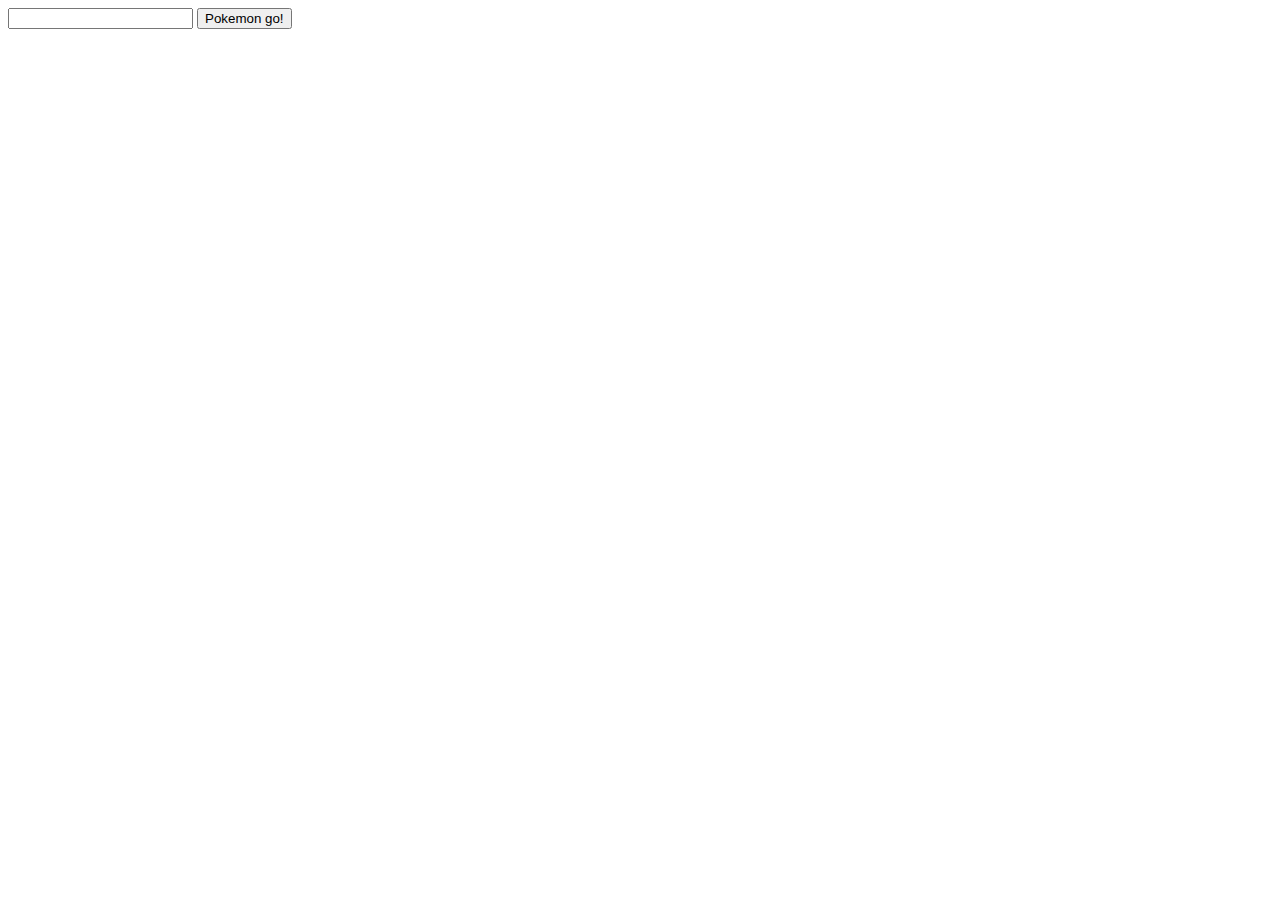
==== index.html @ 18aa9e72 "created index file and script file and added button and input with click listener function" ====
<!DOCTYPE html>
<html lang="en">
<head>
    <meta charset="UTF-8">
    <meta name="viewport" content="width=device-width, initial-scale=1.0">
    <meta http-equiv="X-UA-Compatible" content="ie=edge">
    <title>pokéapi</title>
</head>
<body>

    <div class="app">
        <input class="pokeInput" type="text">
        <button class="pokeSubmit">Pokemon go!</button>
    </div>

    <script src="pokescript.js"></script>
    
</body>
</html>
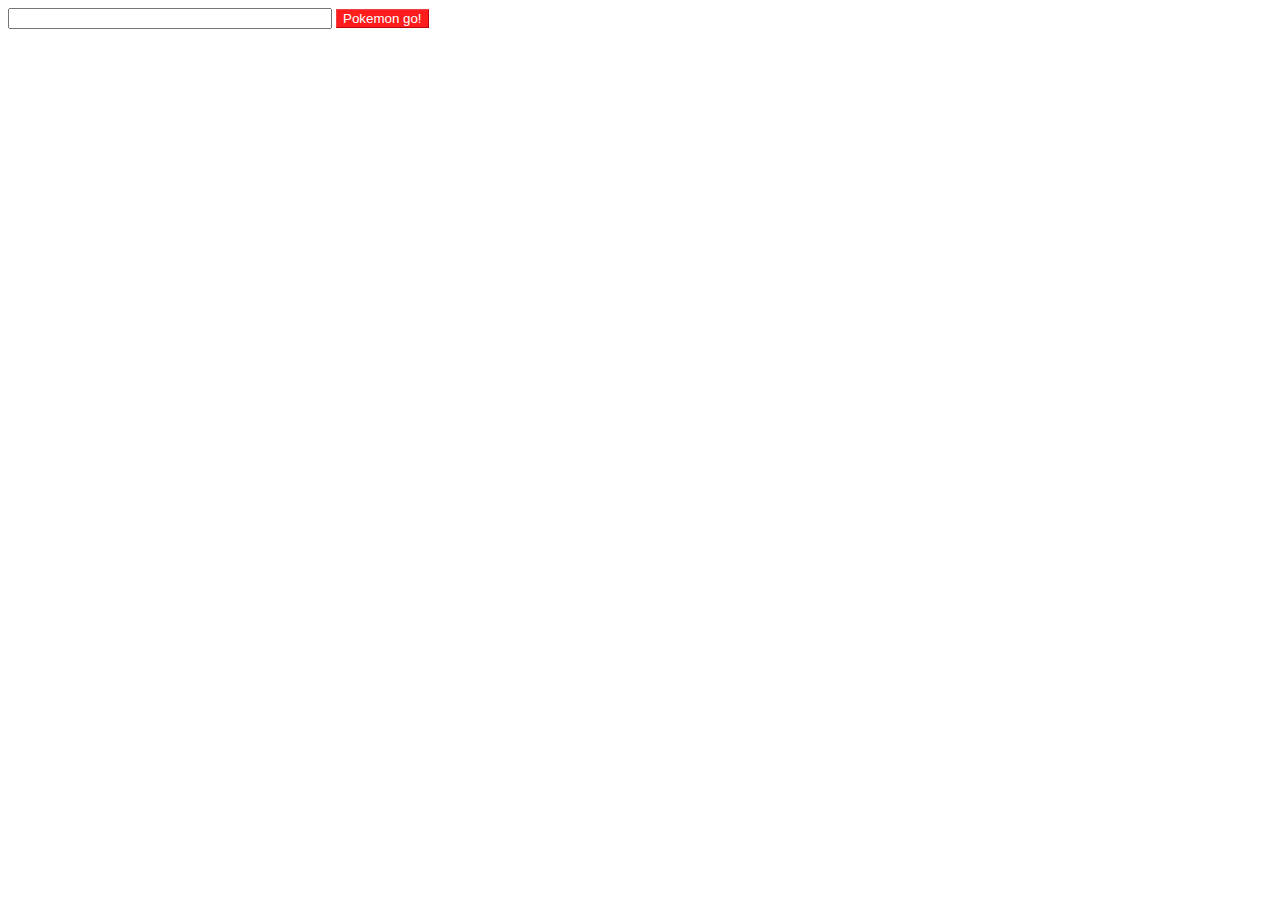
==== commit 722f922f: "added styling to input sections and to pokemon" ====
--- a/index.html
+++ b/index.html
@@ -5,12 +5,14 @@
     <meta name="viewport" content="width=device-width, initial-scale=1.0">
     <meta http-equiv="X-UA-Compatible" content="ie=edge">
     <title>pokéapi</title>
+    <link rel="stylesheet" href="pokestyles.css">
 </head>
 <body>
 
     <div class="app">
         <input class="pokeInput" type="text">
         <button class="pokeSubmit">Pokemon go!</button>
+        <div class="pokeMain"></div>
     </div>
 
     <script src="pokescript.js"></script>
--- a/pokestyles.css
+++ b/pokestyles.css
@@ -0,0 +1,13 @@
+.pokeInput{
+    width: 25%;
+    min-width: 240px;
+}
+
+.pokeSubmit{
+    background: #FF1C1C;
+    color: white;
+    border-left: 1px solid rgb(240, 68, 68);
+    border-top: 1px solid rgb(240, 68, 68);
+    border-right: 1px solid rgb(189, 4, 4);
+    border-bottom: 1px solid rgb(189, 4, 4);
+}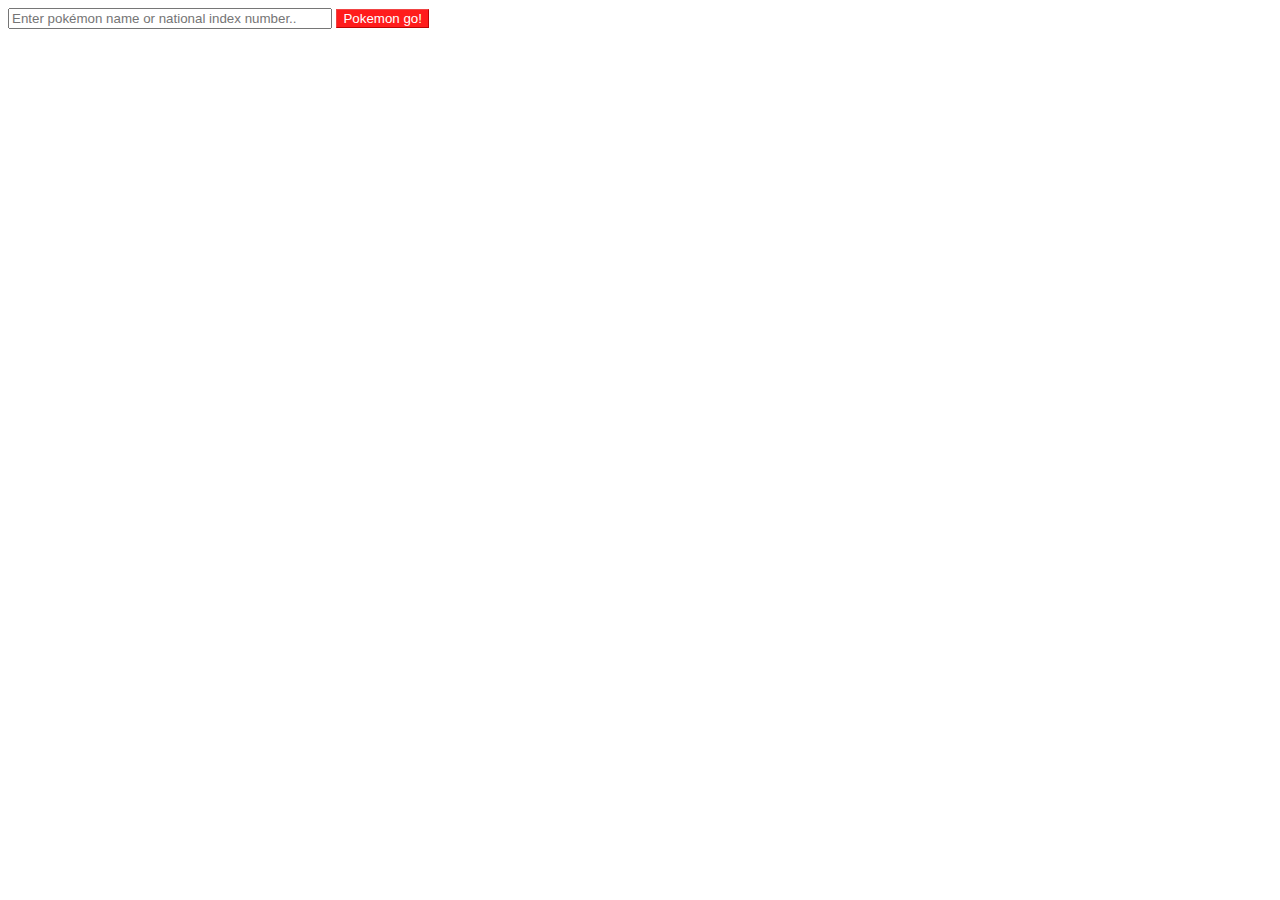
==== commit 1889a32e: "added abilities section to pokedex" ====
--- a/index.html
+++ b/index.html
@@ -10,7 +10,7 @@
 <body>
 
     <div class="app">
-        <input class="pokeInput" type="text">
+        <input class="pokeInput" type="text" placeholder="Enter pokémon name or national index number..">
         <button class="pokeSubmit">Pokemon go!</button>
         <div class="pokeMain"></div>
     </div>
--- a/pokestyles.css
+++ b/pokestyles.css
@@ -1,6 +1,22 @@
 .pokeInput{
     width: 25%;
     min-width: 240px;
+}
+
+html, body{
+    font-family: arial;
+}
+
+.pokedex{
+    margin-top: 20px;
+    width: 200px;
+    border: 3px solid;
+    text-align: center;
+    border-radius: 5px;
+}
+
+.pokeName{
+    font-weight: bold;
 }
 
 .pokeSubmit{
@@ -10,4 +26,22 @@
     border-top: 1px solid rgb(240, 68, 68);
     border-right: 1px solid rgb(189, 4, 4);
     border-bottom: 1px solid rgb(189, 4, 4);
+}
+
+.pokeTypeCont{
+    margin-top: 10px;
+    padding-bottom: 10px;
+    
+}
+
+.pokeType{
+    display: inline-block;
+    margin-right: 4px;
+    color: white;
+    padding: 2px 5px;
+    border-radius: 2px;
+}
+
+.pokeAbility{
+    padding-bottom: 10px;
 }